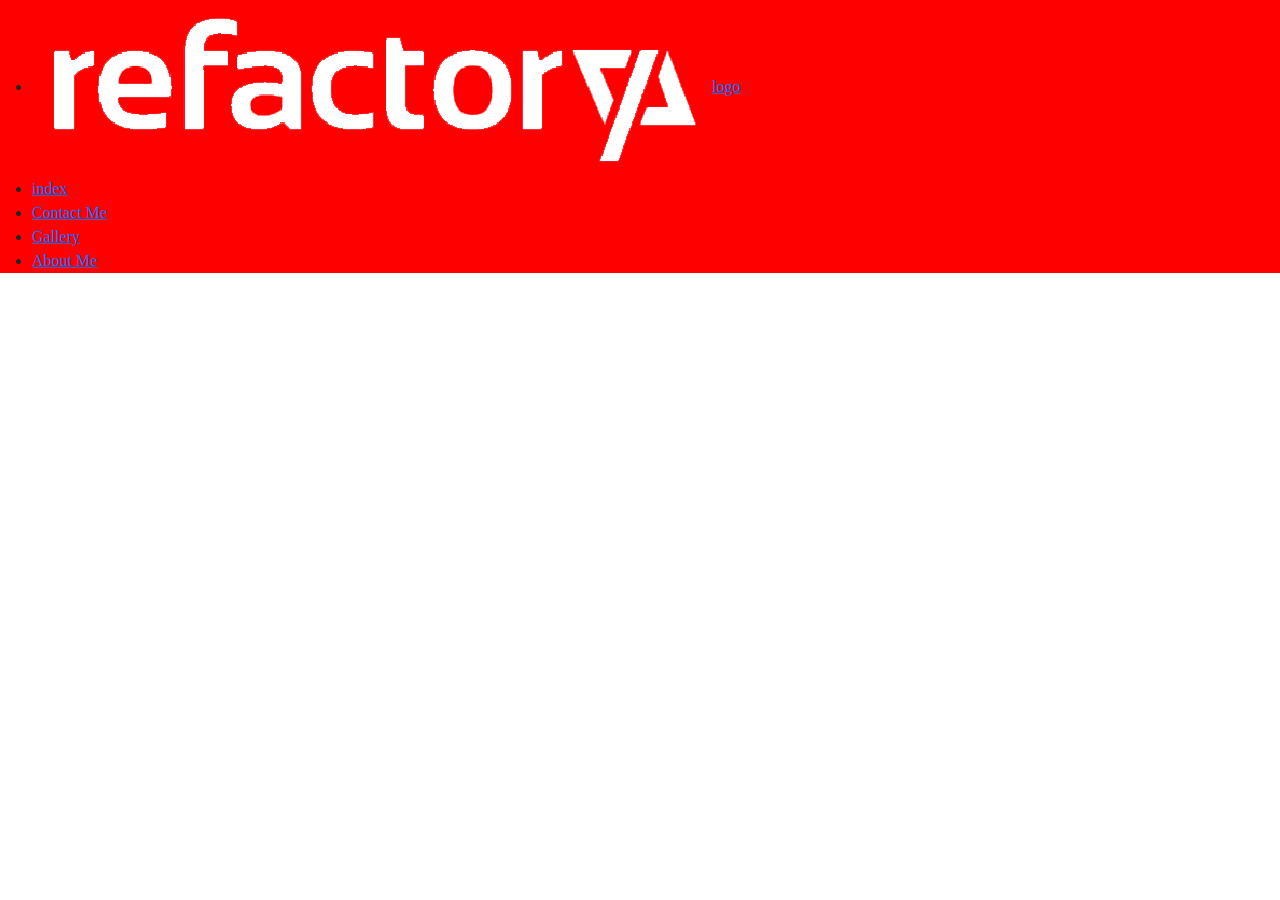
==== contact.html @ 19f02977 "Added Contact Me page" ====
<!DOCTYPE html>
<html lang="en">

<head>
    <meta charset="UTF-8">
    <meta name="viewport" content="width=device-width, initial-scale=1.0">
    <title>Contact Me</title>
    <link href="https://cdn.jsdelivr.net/npm/bootstrap@5.3.3/dist/css/bootstrap.min.css" rel="stylesheet"
        integrity="sha384-QWTKZyjpPEjISv5WaRU9OFeRpok6YctnYmDr5pNlyT2bRjXh0JMhjY6hW+ALEwIH" crossorigin="anonymous">
    <link rel="stylesheet" href="/assest/css/index.css">
    <script type="module" src="/assest/javascript/menu.js"></script>
</head>

<body>
    <div w3-include-html="menu.html"></div>


    
    <script src="https://cdn.jsdelivr.net/npm/bootstrap@5.3.3/dist/js/bootstrap.bundle.min.js"
        integrity="sha384-YvpcrYf0tY3lHB60NNkmXc5s9fDVZLESaAA55NDzOxhy9GkcIdslK1eN7N6jIeHz"
        crossorigin="anonymous"></script>
    <script src="/assest/javascript/menu.js"></script>
    <script>
        includeHTML();
    </script>
</body>

</html>
---- assest/css/index.css ----
* {
    margin: 0;
    padding: 0;
    box-sizing: border-box;
    font-family: nunito;
}

body {
    min-height: 100vh;
}

.logo {
    width: 150px;
    display: block;
    margin-right: auto;
}

.menu {
    display: block;
    margin-left: auto;
}

.header {
    background-color: red;
    width: 100%;
    padding: 20px 200px 20px 200px;
}
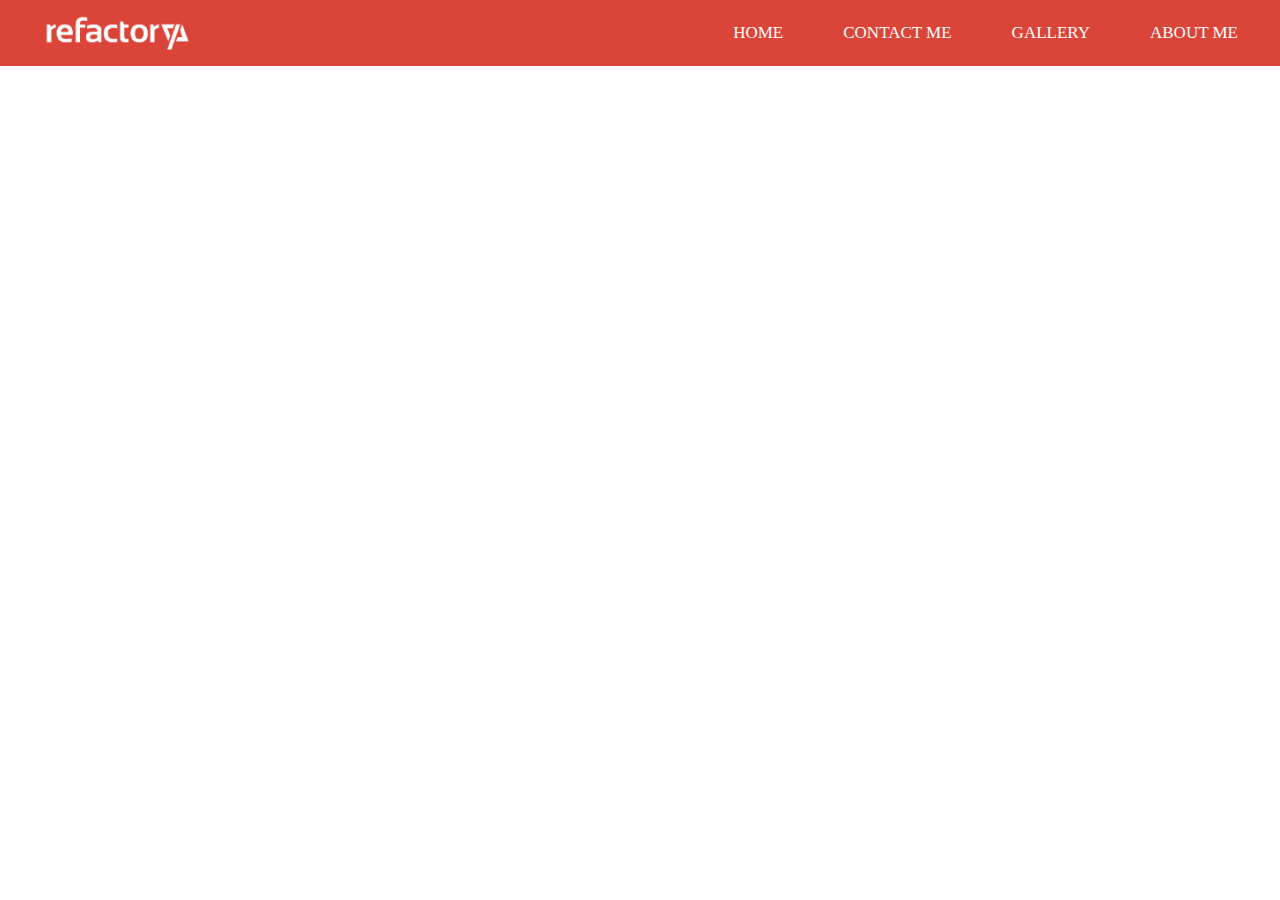
==== commit 33ca1b8d: "updated the pages, changed navbar, and added images for the gallery page" ====
--- a/contact.html
+++ b/contact.html
@@ -8,7 +8,6 @@
     <link href="https://cdn.jsdelivr.net/npm/bootstrap@5.3.3/dist/css/bootstrap.min.css" rel="stylesheet"
         integrity="sha384-QWTKZyjpPEjISv5WaRU9OFeRpok6YctnYmDr5pNlyT2bRjXh0JMhjY6hW+ALEwIH" crossorigin="anonymous">
     <link rel="stylesheet" href="/assest/css/index.css">
-    <script type="module" src="/assest/javascript/menu.js"></script>
 </head>
 
 <body>
